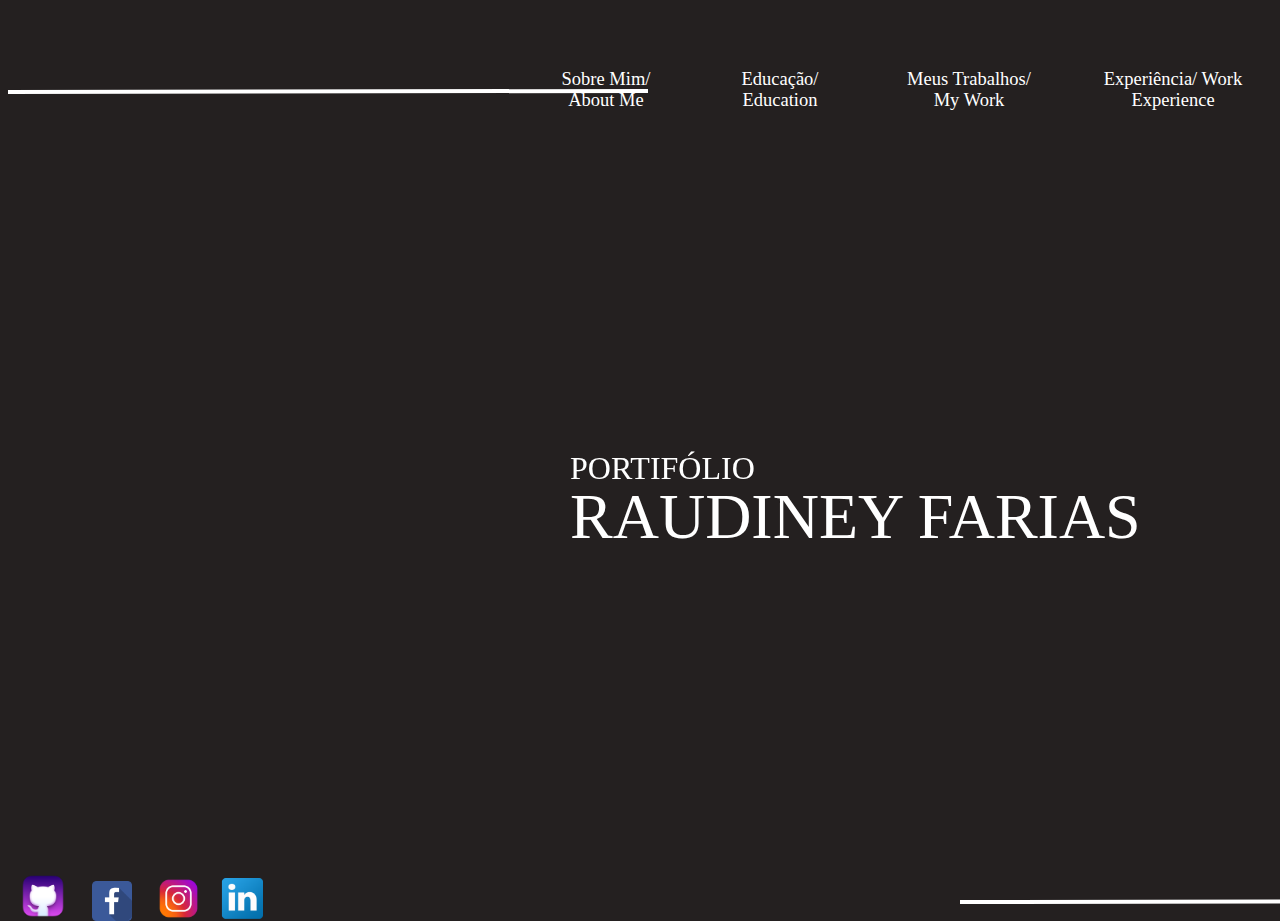
==== index.html @ a568d7b8 "Add files via upload" ====
<!DOCTYPE html>
<html lang="en">
<head>
    <meta charset="UTF-8">
    <meta name="viewport" content="width=device-width, initial-scale=1.0">
    <title>Raudiney Farias</title>
    <link rel="stylesheet" type="text/css" href="mainInicio.css" media="screen" />
</head>
<body>

    <nav class="menu">
        <ul>
            <li id = "about"><a href="about.html">Sobre Mim/ About Me</a></li>
            <li id="education"><a href="education.html">Educação/ Education</a></li>
            <li id="myWork" ><a href="myWork.html">Meus Trabalhos/ My Work</a></li>
            <li id="experience"><a href="experience.html">Experiência/ Work Experience</a></li>
            <li id="cover"></li>
        </ul>
    </nav>

    <!-- Icones do Rodapé  -->
    <a href="https://github.com/RaudineyFarias" target="_blank"><img src="github_icon.ico" alt="GitHub" id="github" ></a>
    <img src="facebook_icon.ico" alt="Facebook" id="facebook">
    <a href="https://www.instagram.com/raudineyfarias/" target="_blank"><img src="instagram_icon.ico" alt="Instagram" id="instagram"></a>
    <a href="https://www.linkedin.com/in/raudiney-farias-337247237/" target="_blank"><img src="linkedin_icon.ico" alt="Linkedin" id="linkedin"></a>
    

    <div class="portifolio"><div class="text-wrapper">PORTIFÓLIO</div></div>
    <div class="nome"><div class="text-wrapper">RAUDINEY FARIAS</div></div>

    <!-- Linhas de Rodapé -->
    <div class="line-div"></div>
    <div class="line-div2"></div>
    
</body>

</html>
---- mainInicio.css ----
:root{
    margin: 0;
    padding: 0;
    background-color: #242020;
    font-size: 65,2%;
  }
  
  .container {
    display: flex;
    flex-wrap: wrap; /* Permite que os itens se quebrem em uma nova linha */
    justify-content: space-around; /* Distribui os itens com espaço ao redor */
  }
  
  .item {
    flex: 1 1 200px; /* Item flexível com um tamanho mínimo de 200px */
    margin: 10px;
  }
  
  .nome {
    width: 768px;
    height: 93px;
  
  }
  
  .nome .text-wrapper {
    position: fixed;
    width: 768px;
    top: 480px;
    left: 570px;
    font-family: 'Zen Dots';
    font-weight: 400;
    color: #ffffff;
    font-size: 64px;
    letter-spacing: 0;
    line-height: normal;
  }
  .portifolio {
    width: 450px;
    height: 46px;
  }
  
  .portifolio .text-wrapper {
    position: fixed;
    width: 450px;
    top: 450px;
    left: 570px;
    font-family: "Zen Dots";
    font-weight: 400;
    color: #ffffff;
    font-size: 32px;
    letter-spacing: 0;
    line-height: normal;
  }
  
  
  nav {
    padding: 10px 0; /* Espaçamento ao redor do menu */
    text-align: right; /* Centraliza o menu horizontalmente */
    color: white;
    position: relative;
    top: 10px;
    font-family: 'Zen Antique';
    left: 70px;
  }
  
  /*LInha Superior alinhada com o menu*/
  .line-div {
    width: 50%;
    position: absolute;
    top: 90px;
    border: 2px solid #fff;
    box-sizing: border-box;
    height: 2px;
    transform: rotate(-0.1deg);
    transform-origin: 0 0;
    }
  
  
  /*Linha Inferior*/
  .line-div2 {
    width: 50%;
    position: absolute;
    top: 900px;
    left: 960px;
    border: 2px solid #fff;
    box-sizing: border-box;
    height: 2px;
    transform: rotate(-0.1deg);
    transform-origin: 0 0;
    }  
  
  /* Remove bullets da lista */
  .menu {
    list-style-type: none;
    padding: 0;
    margin: 10px;
  }
  
  @media (max-width: 768px) {
    .menu ul {
        flex-direction: column; /* Altera para uma coluna */
        align-items: center; /* Alinha itens no centro */
    }
    .menu li {
      padding: 10px 0;
    }
    
  }
  /* Exibe os itens lado a lado */
  .menu li {
    display: inline-block;
    margin-right: 10px; /* Espaçamento entre os itens */
  }
  
  /* Último item sem margem direita */
  .menu li:last-child {
    margin-right: 0px;
  }
  
  /* Estilização dos links */
  .menu a {
    display: inline-block;
    padding: 14px 20px;
    font-size: 18.5px;
    text-decoration: none;
    color: white;
    font-family:'Zen Antique';
  }
  
  /* Alterar a cor ao passar o mouse */
  .menu a:hover {
    background-color: #575757;
  }
  #inicio{
    width: 190px;
    height: 90px;
    text-align: center;
  }
  #myWork{
    width: 190px;
    height: 90px;
    text-align: center;
  
  }
  #experience{
    width: 190px;
    height: 80px;
    text-align: center;
  
  }
  #education{
    width: 160px;
    height: 80px;
    text-align: center;
  }
  
  #about{
    width: 160px;
    height: 80px;
    text-align: center;
  
  }
  
  #cover{
    width: 50px;
    height: 80px;
    text-align: center;
  
  }
  
  #home{
    position: absolute;
    top: 0px;
    width: 50px;
    height: 50px;
    background-color: white;
  }
  
  #github{
    position: relative;
    top: 720px;
    right: 10px;
    left: 10px;
    width: 50px;
    height: 50px;
  
  }
  #facebook{
    position: relative;
    top: 720px;
    left: 30px;
    width: 40px;
    height: 40px;
  } 
  
  #instagram{
    position: relative;
    top: 720px;
    left: 50px;
    right: 10px;
    width: 45px;
    height: 45px;
  }
  
  #linkedin{
    position: relative;
    top: 720px;
    left: 65px;
    right: 10px;
    width: 45px;
    height: 45px;
  }
  
  #sobreMim {
    width: 428px;
    height: 410px;
    position: absolute;
    left: 750px;
    top: 350px;
    font-size: 16px;
    font-family: 'Zen Antique';
    color: white;
    text-align: left;
    display: inline-block;
  
    }
  #aboutMe {
      width: 428px;
      height: 410px;
      position: absolute;
      top: 350px;
      left: 1250px;
      font-size: 16px;
      font-family: 'Zen Antique';
      color: white;
      text-align: left;
      display: inline-block;
    
    } 
  #imagemRaudiney{
    position: absolute;
    top: 290px;
    left: 320px;
    height: 300px;
    width: 220px;
  }   
  
  #tituloAbout{
    position: absolute;
    top: 280px;
    left: 1250px;
    color: white;
    font-size: 40px;
    font-family: 'Zen Antique';
  
  }
  
  #tituloSobre{
    position: absolute;
    top: 280px;
    left: 750px;
    color: white;
    font-size: 40px;
    font-family: 'Zen Antique';
  }
  
  #cursos{
    color: white;
    font-size: 20.1px;
    position: absolute;
    left: 1045px;
    top: 260px;
    font-family: 'Zen Antique';
  }
  #tituloCursos{
    color: white;
    font-size: 24.5px;
    font-family: 'Zen Antique';
    position: absolute;
    left: 1057px;
    top: 190px;
  
  }
  #tituloEducacao{
    
    font-size: 46px;
    position: absolute;
    top: 180px;
    left: 125px;
    font-family: 'Zen Antique';
    color: white;
  }
  
  /* Escolaridade IFPB */
  #cursoIFPB{
    color: white;
    position: absolute;
    top: 280px;
    left: 125px;
    font-family: 'Zen Antique';
    font-size: 20.5px;
    position: absolute;
    left: 125px;
    width: 600px
  }
  
  #escolaIFPB{
    color: white;
    left: 125px;
    font-family: 'Zen Antique';
    font-size: 15.6px;
    position: absolute;
    top: 340px;
    width: 600px
  
  }
  
  #conteudoIFPB{
    color: white;
    left: 100px;
    font-family: 'Zen Antique';
    font-size: 14.6px;
    position: absolute;
    top: 380px;
    width: 600px
  
  }
  
  /* Escolaridade Uniasselvi */
  #cursoUniasselvi{
    color: white;
    position: absolute;
    top: 480px;
    left: 125px;
    font-family: 'Zen Antique';
    font-size: 20.5px;
    position: absolute;
    left: 125px;
    width: 600px
  }
  
  #escolaUniasselvi{
    color: white;
    left: 125px;
    font-family: 'Zen Antique';
    font-size: 15.6px;
    position: absolute;
    top: 540px;
    width: 600px
  
  }
  
  #conteudoUniasselvi{
    color: white;
    left: 100px;
    font-family: 'Zen Antique';
    font-size: 14.6px;
    position: absolute;
    top: 570px;
    width: 600px
  
  }  
  
  
  
  /* experience */
  
  #tituloExperience{
    color: white;
    font-family: 'Zen Antique';
    font-size: 46px;
    position: absolute;
    top: 220px;
    left: 1050px;
  
  }
  
  #empresa{
    color: white;
    font-family: 'Zen Antique';
    font-size: 26.5px;
    position: absolute;
    top: 420px;
    left: 1050px;
  }
  
  #experiencia{
    color: white;
    font-family: 'Zen Antique';
    font-size: 18.5px;
    position: absolute;
    top: 465px;
    left: 1050px;
  }
  #raudineyRack{
    position: absolute;
    top: 220px;
    left: 320px;
    height: 600px;
    width: 420px;
  }
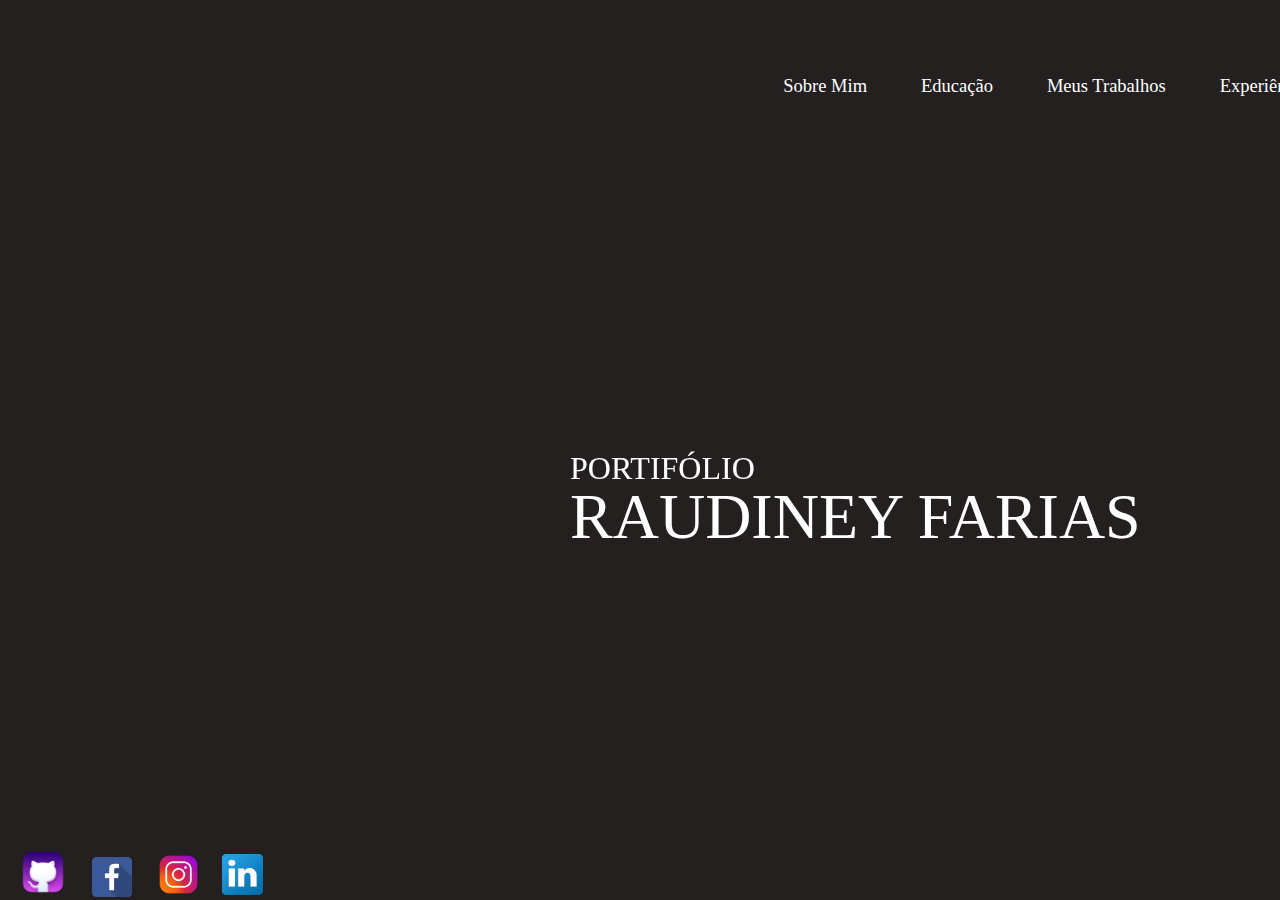
==== commit 0fa7d8c6: "Update index.html" ====
--- a/index.html
+++ b/index.html
@@ -5,17 +5,26 @@
     <meta name="viewport" content="width=device-width, initial-scale=1.0">
     <title>Raudiney Farias</title>
     <link rel="stylesheet" type="text/css" href="mainInicio.css" media="screen" />
+    <style>
+    a {text-decoration: none;} 
+    a{
+        color: white;
+    }
+    </STYLE>
 </head>
 <body>
 
     <nav class="menu">
         <ul>
-            <li id = "about"><a href="about.html">Sobre Mim/ About Me</a></li>
-            <li id="education"><a href="education.html">Educação/ Education</a></li>
-            <li id="myWork" ><a href="myWork.html">Meus Trabalhos/ My Work</a></li>
-            <li id="experience"><a href="experience.html">Experiência/ Work Experience</a></li>
-            <li id="cover"></li>
+        <li>Menu
+        <ul>
+            <li id="menu2"><a href="about.html">Sobre Mim</a></li>
+            <li id="menu2"><a href="education.html">Educação</a></li>
+            <li id="menu2" ><a href="myWork.html">Meus Trabalhos</a></li>
+            <li id="menu2"><a href="experience.html">Experiência</a></li>
+            <li id="menu2"></li>
         </ul>
+    </li>
     </nav>
 
     <!-- Icones do Rodapé  -->
@@ -29,9 +38,9 @@
     <div class="nome"><div class="text-wrapper">RAUDINEY FARIAS</div></div>
 
     <!-- Linhas de Rodapé -->
-    <div class="line-div"></div>
-    <div class="line-div2"></div>
+    <!-- <div class="line-div"></div>
+    <div class="line-div2"></div> -->
     
 </body>
 
-</html>+</html>
--- a/mainInicio.css
+++ b/mainInicio.css
@@ -1,8 +1,14 @@
-:root{
+  :root{
     margin: 0;
     padding: 0;
     background-color: #242020;
     font-size: 65,2%;
+  }
+  @media (max-width: 768px) {
+    /* Estilos para tablets e celulares */
+  }
+  @media (max-width: 480px) {
+    /* Estilos específicos para celulares menores */
   }
   
   .container {
@@ -63,11 +69,11 @@
     left: 70px;
   }
   
-  /*LInha Superior alinhada com o menu*/
+  /* LInha Superior alinhada com o menu
   .line-div {
     width: 50%;
-    position: absolute;
-    top: 90px;
+    position: relative;
+    top: auto;
     border: 2px solid #fff;
     box-sizing: border-box;
     height: 2px;
@@ -77,18 +83,18 @@
   
   
   /*Linha Inferior*/
-  .line-div2 {
+  /* .line-div2 {
     width: 50%;
-    position: absolute;
-    top: 900px;
+    position: relative;
+    top: auto;
     left: 960px;
     border: 2px solid #fff;
     box-sizing: border-box;
     height: 2px;
     transform: rotate(-0.1deg);
     transform-origin: 0 0;
-    }  
-  
+    }   */
+   */
   /* Remove bullets da lista */
   .menu {
     list-style-type: none;
@@ -398,4 +404,4 @@
     left: 320px;
     height: 600px;
     width: 420px;
-  }+  }
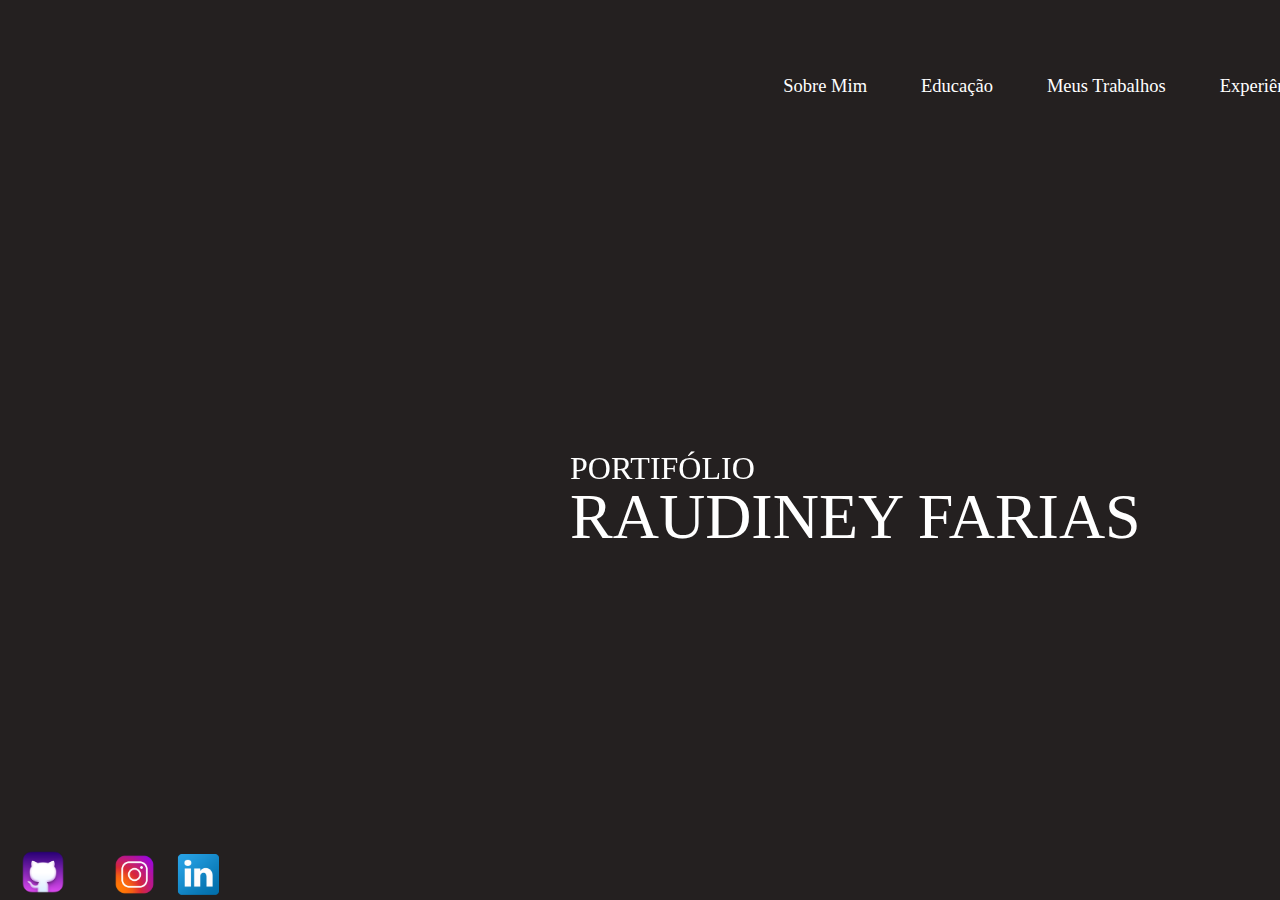
==== commit f26997f2: "Update index.html" ====
--- a/index.html
+++ b/index.html
@@ -3,7 +3,7 @@
 <head>
     <meta charset="UTF-8">
     <meta name="viewport" content="width=device-width, initial-scale=1.0">
-    <title>Raudiney Farias</title>
+    <title>RaudSistemas</title>
     <link rel="stylesheet" type="text/css" href="mainInicio.css" media="screen" />
     <style>
     a {text-decoration: none;} 
@@ -29,7 +29,6 @@
 
     <!-- Icones do Rodapé  -->
     <a href="https://github.com/RaudineyFarias" target="_blank"><img src="github_icon.ico" alt="GitHub" id="github" ></a>
-    <img src="facebook_icon.ico" alt="Facebook" id="facebook">
     <a href="https://www.instagram.com/raudineyfarias/" target="_blank"><img src="instagram_icon.ico" alt="Instagram" id="instagram"></a>
     <a href="https://www.linkedin.com/in/raudiney-farias-337247237/" target="_blank"><img src="linkedin_icon.ico" alt="Linkedin" id="linkedin"></a>
     
